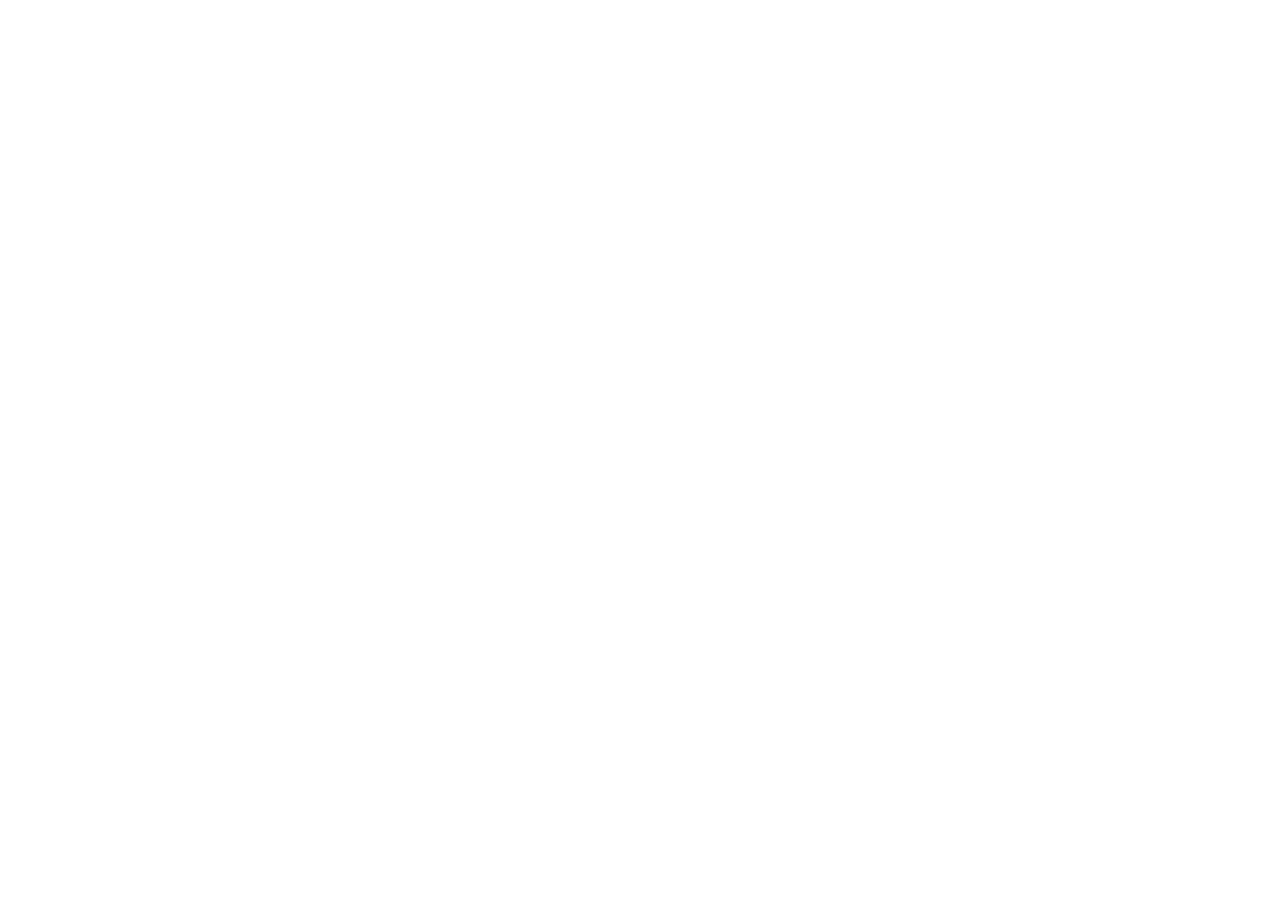
==== cssMemesSlider/index.html @ 785a9c9a "init: start cssMemeSlider-task (Fri, Aug 18, 2023  2:12:44 PM)" ====
<!DOCTYPE html>
<html lang="en">

<head>
    <meta charset="UTF-8">
    <meta http-equiv="X-UA-Compatible" content="IE=edge">
    <meta name="viewport" content="width=device-width, initial-scale=1.0">
    <title>cssMemeSlider</title>
    <link rel="stylesheet" href="style.css">
</head>

<body>


    <script src="app.js"></script>
</body>

</html>
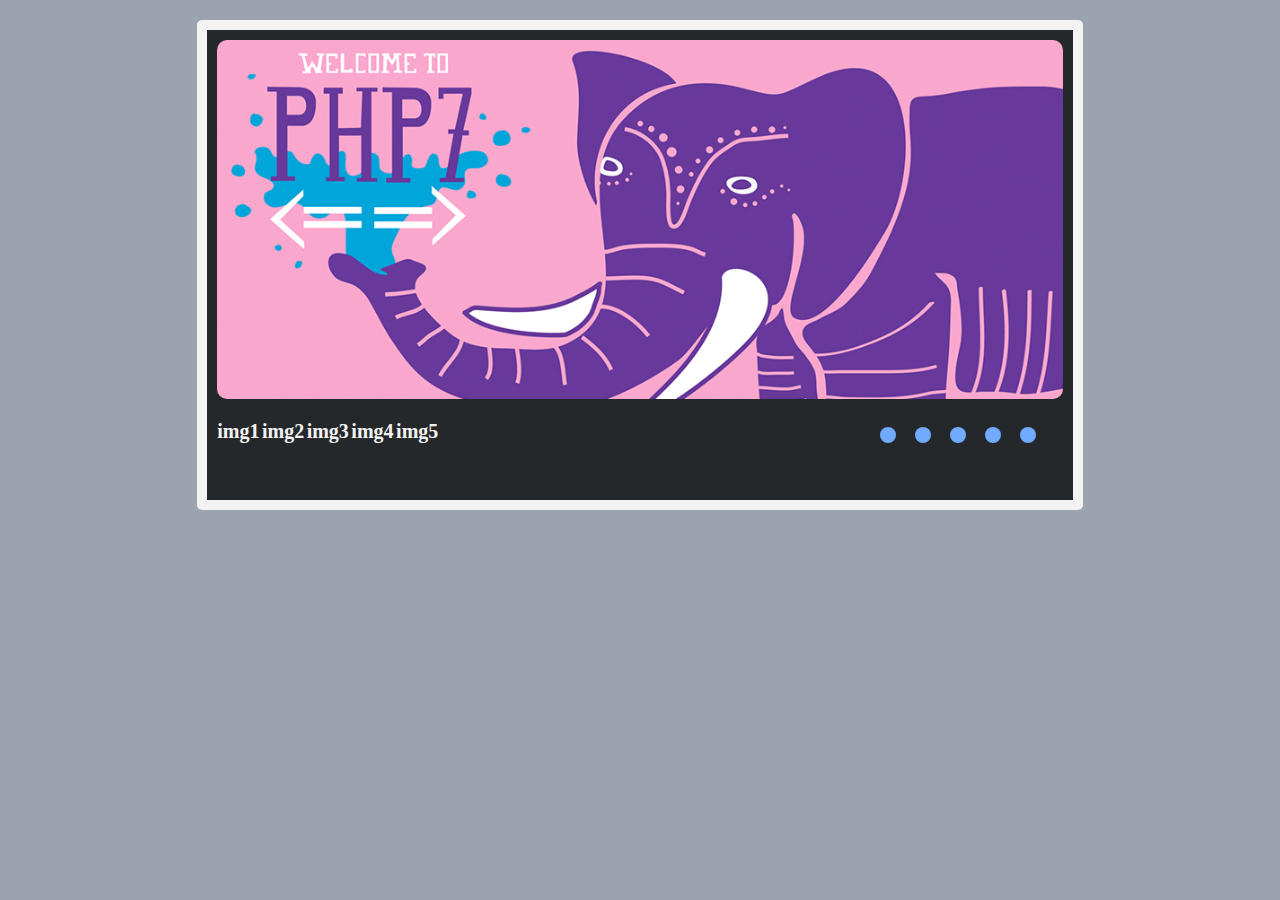
==== commit 9eee8139: "feat: add files index  html and style css (Sat, Aug 19, 2023  1:21:42 AM)" ====
--- a/cssMemesSlider/index.html
+++ b/cssMemesSlider/index.html
@@ -6,13 +6,51 @@
     <meta http-equiv="X-UA-Compatible" content="IE=edge">
     <meta name="viewport" content="width=device-width, initial-scale=1.0">
     <title>cssMemeSlider</title>
-    <link rel="stylesheet" href="style.css">
+    <link rel="stylesheet" href="style.css" type="text/css">
 </head>
 
 <body>
+    <div class="container">
+        <div class="slider__wrapper">
+            <div class="slider">
+                <div class="slider__input">
+                    <input class="slider__input-radio" type="radio" name="slider" id="img1" checked>
+                    <input class="slider__input-radio" type="radio" name="slider" id="img2">
+                    <input class="slider__input-radio" type="radio" name="slider" id="img3">
+                    <input class="slider__input-radio" type="radio" name="slider" id="img4">
+                    <input class="slider__input-radio" type="radio" name="slider" id="img5">
+                </div>
+                <div class="slider__image">
+                    <div class="card"><img class="image" src="images/1.jpg" alt="image first"></div>
+                    <div class="card"><img class="image" src="images/2.jpg" alt="image second"></div>
+                    <div class="card"><img class="image" src="images/3.jpg" alt="image third"></div>
+                    <div class="card"><img class="image" src="images/4.jpg" alt="image fourth"></div>
+                    <div class="card"><img class="image" src="images/5.jpg" alt="image fifth"></div>
+                </div>
+                <div class="slider__title">
+                    <label class="slider__title-text" for="img1">img1</label>
+                    <label class="slider__title-text" for="img2">img2</label>
+                    <label class="slider__title-text" for="img3">img3</label>
+                    <label class="slider__title-text" for="img4">img4</label>
+                    <label class="slider__title-text" for="img5">img5</label>
+                </div>
 
+                <div class="slider__navigation">
+                    <div class="slider__navigation-items"><label class="slider__navigation-dots" for="img1"></label>
+                    </div>
+                    <div class="slider__navigation-items"><label class="slider__navigation-dots" for="img2"></label>
+                    </div>
+                    <div class="slider__navigation-items"><label class="slider__navigation-dots" for="img3"></label>
+                    </div>
+                    <div class="slider__navigation-items"><label class="slider__navigation-dots" for="img4"></label>
+                    </div>
+                    <div class="slider__navigation-items"><label class="slider__navigation-dots" for="img5"></label>
+                    </div>
+                </div>
+            </div>
+        </div>
+    </div>
 
-    <script src="app.js"></script>
 </body>
 
 </html>--- a/cssMemesSlider/style.css
+++ b/cssMemesSlider/style.css
@@ -0,0 +1,126 @@
+:root {
+    --width-desctop: 1024px;
+    --width-mobail: 500px;
+    --bg-color-body: #9BA3AE;
+    --bg-color-container: #F3F3F4;
+    --bg-color-slider: #25282A;
+    --dots-color-normal: #71ABFF;
+}
+
+* {
+    margin: 0;
+    padding: 0;
+    box-sizing: border-box;
+}
+
+html {
+    font-size: 10px;
+}
+
+body {
+    background: var(--bg-color-body);
+
+}
+
+.container {
+    max-width: var(--width-desctop);
+    padding: 20px;
+    margin: auto;
+}
+
+.slider__wrapper {
+    width: 90%;
+    max-height: 600px;
+    background-color: var(--bg-color-slider);
+    margin: auto;
+    overflow: hidden;
+    border: 10px solid var(--bg-color-container);
+    border-radius: 5px;
+}
+
+.slider {
+    display: flex;
+    flex-wrap: wrap;
+    row-gap: 20px;
+    padding: 10px;
+}
+
+/* Images============================= */
+.slider__image {
+    order: 1;
+    flex-basis: 100%;
+    height: 360px;
+    overflow: hidden;
+}
+
+.card {
+    border-radius: 10px;
+}
+
+.image {
+    max-width: 100%;
+    border-radius: 10px;
+}
+
+/* String - Titls=============================*/
+.slider__title {
+    order: 2;
+    flex-basis: 50%;
+    color: var(--bg-color-container);
+}
+
+.slider__title-text {
+    font-size: 2rem;
+    font-weight: bold;
+
+}
+
+
+/*Input - Dots=============================*/
+
+/* hidden*/
+.slider__input {
+    display: none;
+}
+
+.slider__input-radio {}
+
+.slider__navigation {
+    order: 3;
+    flex-basis: 50%;
+    align-self: end;
+    align-items: end;
+    display: flex;
+    justify-content: flex-end;
+    padding: 0 20px 40px;
+    column-gap: 0.5rem;
+}
+
+/* Visible input=============================== */
+.slider__navigation-items {
+    width: 3rem;
+    height: 3rem;
+    border-radius: 50%;
+    cursor: pointer;
+    transition: all .4s ease;
+}
+
+.slider__navigation-dots {
+    display: block;
+    text-align: center;
+    width: 1.6rem;
+    height: 1.6rem;
+    background: var(--dots-color-normal);
+    border-radius: 50%;
+    margin: 7px;
+    line-height: 3rem;
+    transition: all .4s ease;
+}
+
+.slider__navigation-items:hover {
+    background-color: rgba(155, 163, 174, 0.3);
+}
+
+.slider__navigation-items:hover .slider__navigation-dots {
+    background: white;
+}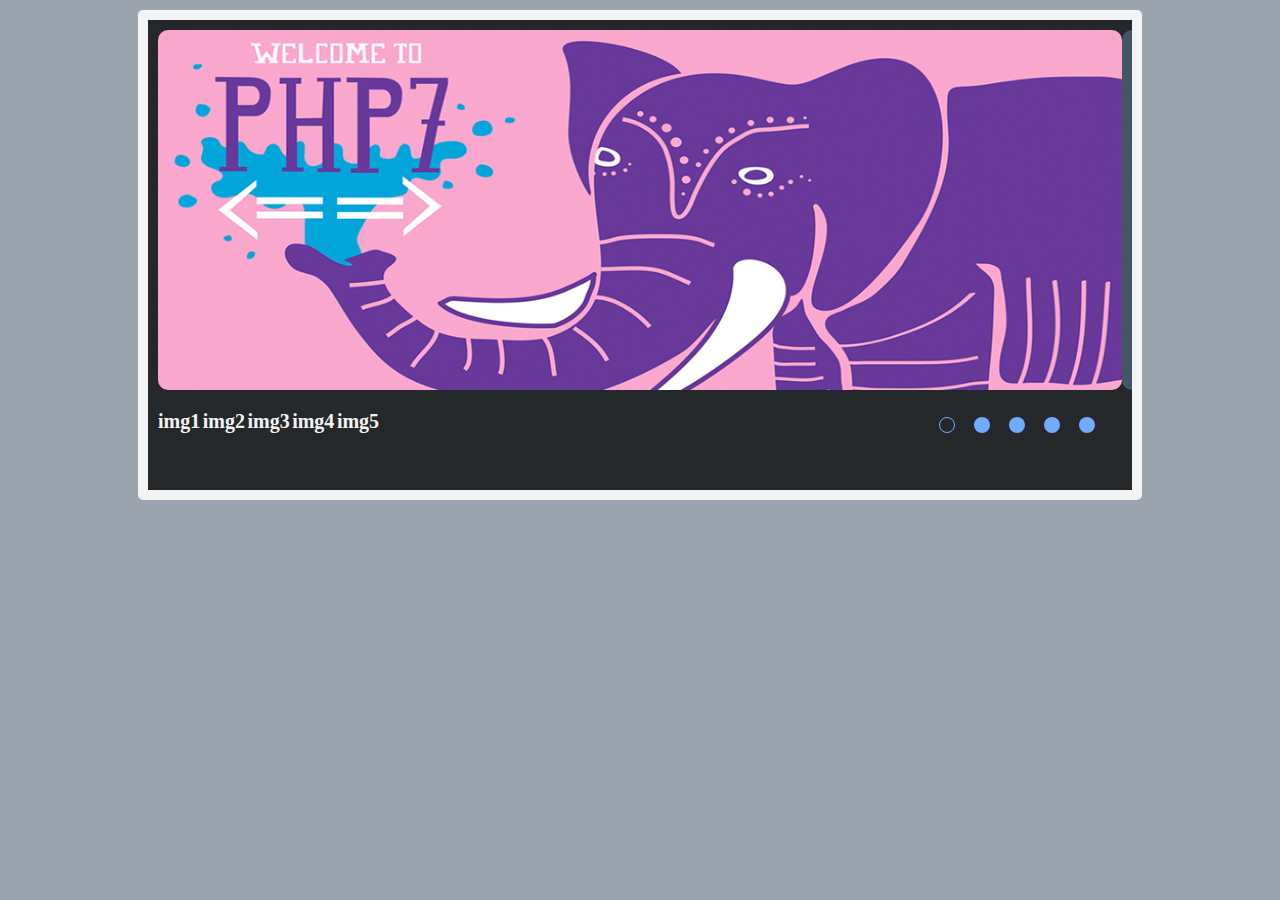
==== commit c192b8d2: "feat: add show slides (Sat, Aug 19, 2023 10:19:43 PM)" ====
--- a/cssMemesSlider/index.html
+++ b/cssMemesSlider/index.html
@@ -13,15 +13,15 @@
     <div class="container">
         <div class="slider__wrapper">
             <div class="slider">
-                <div class="slider__input">
+                <div class="slider__image">
                     <input class="slider__input-radio" type="radio" name="slider" id="img1" checked>
                     <input class="slider__input-radio" type="radio" name="slider" id="img2">
                     <input class="slider__input-radio" type="radio" name="slider" id="img3">
                     <input class="slider__input-radio" type="radio" name="slider" id="img4">
                     <input class="slider__input-radio" type="radio" name="slider" id="img5">
-                </div>
-                <div class="slider__image">
-                    <div class="card"><img class="image" src="images/1.jpg" alt="image first"></div>
+
+
+                    <div class="card"><img class="image active" src="images/1.jpg" alt="image first"></div>
                     <div class="card"><img class="image" src="images/2.jpg" alt="image second"></div>
                     <div class="card"><img class="image" src="images/3.jpg" alt="image third"></div>
                     <div class="card"><img class="image" src="images/4.jpg" alt="image fourth"></div>
@@ -36,7 +36,8 @@
                 </div>
 
                 <div class="slider__navigation">
-                    <div class="slider__navigation-items"><label class="slider__navigation-dots" for="img1"></label>
+                    <div class="slider__navigation-items"><label class="slider__navigation-dots active"
+                            for="img1"></label>
                     </div>
                     <div class="slider__navigation-items"><label class="slider__navigation-dots" for="img2"></label>
                     </div>
--- a/cssMemesSlider/style.css
+++ b/cssMemesSlider/style.css
@@ -19,17 +19,16 @@
 
 body {
     background: var(--bg-color-body);
-
 }
 
 .container {
     max-width: var(--width-desctop);
-    padding: 20px;
+    padding: 10px;
     margin: auto;
 }
 
 .slider__wrapper {
-    width: 90%;
+    width: 100%;
     max-height: 600px;
     background-color: var(--bg-color-slider);
     margin: auto;
@@ -43,36 +42,40 @@
     flex-wrap: wrap;
     row-gap: 20px;
     padding: 10px;
+    width: 100%;
 }
 
 /* Images============================= */
 .slider__image {
     order: 1;
-    flex-basis: 100%;
+    min-width: 500%;
     height: 360px;
     overflow: hidden;
+    display: flex;
 }
 
 .card {
+    width: 20%;
     border-radius: 10px;
+    transition: all .6 ease;
 }
 
 .image {
-    max-width: 100%;
+    width: 100%;
+    height: 100%;
     border-radius: 10px;
 }
 
 /* String - Titls=============================*/
 .slider__title {
     order: 2;
-    flex-basis: 50%;
+    width: 50%;
     color: var(--bg-color-container);
 }
 
 .slider__title-text {
     font-size: 2rem;
     font-weight: bold;
-
 }
 
 
@@ -83,7 +86,9 @@
     display: none;
 }
 
-.slider__input-radio {}
+.slider__input-radio {
+    display: none;
+}
 
 .slider__navigation {
     order: 3;
@@ -122,5 +127,40 @@
 }
 
 .slider__navigation-items:hover .slider__navigation-dots {
-    background: white;
+    background: var(--bg-color-container);
+}
+
+.slider__navigation-dots.active {
+    background: inherit;
+    border: 1px solid var(--dots-color-normal);
+}
+
+.slider__navigation-dots.active:hover {
+    background: inherit;
+    border: 1px solid var(--bg-color-container);
+}
+
+.slider__navigation-items:hover .slider__navigation-dots.active {
+    background: var(--bg-color-slider);
+}
+
+/* State change ========================*/
+#img1:checked~.card .image {
+    margin-left: 0;
+}
+
+#img2:checked~.card .image {
+    margin-left: -100%;
+}
+
+#img3:checked~.card .image {
+    margin-left: -200%;
+}
+
+#img4:checked~.card .image {
+    margin-left: -300%;
+}
+
+#img5:checked~.card .image {
+    margin-left: -400%;
 }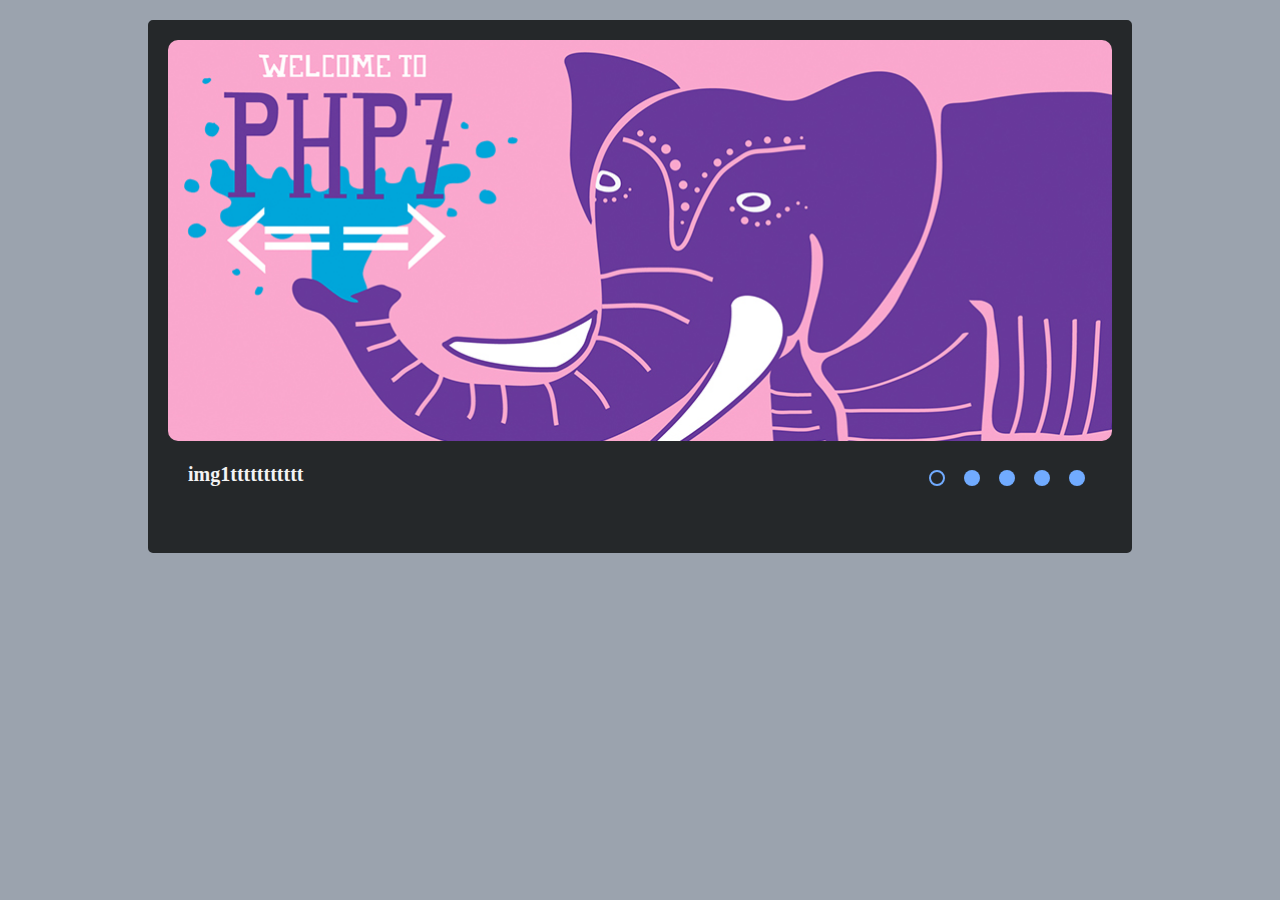
==== commit c012ee4f: "fix: fixed html document structure (Sun, Aug 20, 2023 10:20:07 PM)" ====
--- a/cssMemesSlider/index.html
+++ b/cssMemesSlider/index.html
@@ -13,14 +13,13 @@
     <div class="container">
         <div class="slider__wrapper">
             <div class="slider">
-                <div class="slider__image">
-                    <input class="slider__input-radio" type="radio" name="slider" id="img1" checked>
-                    <input class="slider__input-radio" type="radio" name="slider" id="img2">
-                    <input class="slider__input-radio" type="radio" name="slider" id="img3">
-                    <input class="slider__input-radio" type="radio" name="slider" id="img4">
-                    <input class="slider__input-radio" type="radio" name="slider" id="img5">
+                <input class="slider__input-radio" type="radio" name="slider" id="img1" checked>
+                <input class="slider__input-radio" type="radio" name="slider" id="img2">
+                <input class="slider__input-radio" type="radio" name="slider" id="img3">
+                <input class="slider__input-radio" type="radio" name="slider" id="img4">
+                <input class="slider__input-radio" type="radio" name="slider" id="img5">
 
-
+                <div class="slider__img">
                     <div class="card"><img class="image active" src="images/1.jpg" alt="image first"></div>
                     <div class="card"><img class="image" src="images/2.jpg" alt="image second"></div>
                     <div class="card"><img class="image" src="images/3.jpg" alt="image third"></div>
@@ -28,13 +27,14 @@
                     <div class="card"><img class="image" src="images/5.jpg" alt="image fifth"></div>
                 </div>
                 <div class="slider__title">
-                    <label class="slider__title-text" for="img1">img1</label>
-                    <label class="slider__title-text" for="img2">img2</label>
-                    <label class="slider__title-text" for="img3">img3</label>
-                    <label class="slider__title-text" for="img4">img4</label>
-                    <label class="slider__title-text" for="img5">img5</label>
+                    <div class="slider__title-wrapper">
+                        <label class="slider__title-text" for="img1">img1ttttttttttt</label>
+                        <label class="slider__title-text" for="img2">img2jjjjjjjjj</label>
+                        <label class="slider__title-text" for="img3">img3vvvvvvvv</label>
+                        <label class="slider__title-text" for="img4">img4vvvvvvvvv</label>
+                        <label class="slider__title-text" for="img5">img5vvvvvvvvv</label>
+                    </div>
                 </div>
-
                 <div class="slider__navigation">
                     <div class="slider__navigation-items"><label class="slider__navigation-dots active"
                             for="img1"></label>
@@ -51,7 +51,7 @@
             </div>
         </div>
     </div>
-
+    </div>
 </body>
 
 </html>--- a/cssMemesSlider/style.css
+++ b/cssMemesSlider/style.css
@@ -23,7 +23,7 @@
 
 .container {
     max-width: var(--width-desctop);
-    padding: 10px;
+    padding: 20px;
     margin: auto;
 }
 
@@ -33,7 +33,7 @@
     background-color: var(--bg-color-slider);
     margin: auto;
     overflow: hidden;
-    border: 10px solid var(--bg-color-container);
+    border: 20px solid var(--bg-color-slider);
     border-radius: 5px;
 }
 
@@ -41,39 +41,48 @@
     display: flex;
     flex-wrap: wrap;
     row-gap: 20px;
-    padding: 10px;
     width: 100%;
 }
 
 /* Images============================= */
-.slider__image {
+.slider__img {
     order: 1;
     min-width: 500%;
-    height: 360px;
+    height: 70%;
     overflow: hidden;
     display: flex;
+    flex-direction: row;
 }
 
 .card {
     width: 20%;
+    height: 100%;
     border-radius: 10px;
     transition: all .6 ease;
 }
 
 .image {
     width: 100%;
-    height: 100%;
     border-radius: 10px;
 }
 
 /* String - Titls=============================*/
 .slider__title {
+    flex-basis: 50%;
     order: 2;
-    width: 50%;
+    overflow: hidden;
     color: var(--bg-color-container);
 }
 
+.slider__title-wrapper {
+    display: flex;
+    min-width: 500%;
+    padding: 0 0 40px 20px;
+}
+
 .slider__title-text {
+    flex-basis: 100%;
+    width: 20%;
     font-size: 2rem;
     font-weight: bold;
 }
@@ -119,9 +128,10 @@
     border-radius: 50%;
     margin: 7px;
     line-height: 3rem;
-    transition: all .4s ease;
-}
-
+    transition: background ease-in-out .5s;
+}
+
+/* Ховер для облати вокуг ====================================*/
 .slider__navigation-items:hover {
     background-color: rgba(155, 163, 174, 0.3);
 }
@@ -130,37 +140,65 @@
     background: var(--bg-color-container);
 }
 
-.slider__navigation-dots.active {
-    background: inherit;
-    border: 1px solid var(--dots-color-normal);
-}
-
-.slider__navigation-dots.active:hover {
-    background: inherit;
-    border: 1px solid var(--bg-color-container);
-}
-
-.slider__navigation-items:hover .slider__navigation-dots.active {
+
+/*Checked*/
+
+#img1:checked~.slider__navigation .slider__navigation-items:nth-of-type(1) label,
+#img2:checked~.slider__navigation .slider__navigation-items:nth-of-type(2) label,
+#img3:checked~.slider__navigation .slider__navigation-items:nth-of-type(3) label,
+#img4:checked~.slider__navigation .slider__navigation-items:nth-of-type(4) label,
+#img5:checked~.slider__navigation .slider__navigation-items:nth-of-type(5) label {
     background: var(--bg-color-slider);
-}
+    border: 2px solid var(--dots-color-normal);
+}
+
+#img1:checked~.slider__navigation .slider__navigation-items:nth-of-type(1):hover label,
+#img2:checked~.slider__navigation .slider__navigation-items:nth-of-type(2):hover label,
+#img3:checked~.slider__navigation .slider__navigation-items:nth-of-type(3):hover label,
+#img4:checked~.slider__navigation .slider__navigation-items:nth-of-type(4):hover label,
+#img5:checked~.slider__navigation .slider__navigation-items:nth-of-type(5):hover label {
+    background: var(--bg-color-slider);
+    border: 2px solid var(--bg-color-container);
+}
+
 
 /* State change ========================*/
-#img1:checked~.card .image {
+#img1:checked~.slider__img .card .image {
     margin-left: 0;
 }
 
-#img2:checked~.card .image {
+#img1:checked~.slider__title .slider__title-wrapper .slider__title-text {
+    margin-left: 0;
+}
+
+#img2:checked~.slider__img .card .image {
     margin-left: -100%;
 }
 
-#img3:checked~.card .image {
+#img2:checked~.slider__title .slider__title-wrapper .slider__title-text {
+    margin-left: -20%;
+}
+
+#img3:checked~.slider__img .card .image {
     margin-left: -200%;
 }
 
-#img4:checked~.card .image {
+#img3:checked~.slider__title .slider__title-wrapper .slider__title-text {
+    margin-left: -40%;
+}
+
+#img4:checked~.slider__img .card .image {
     margin-left: -300%;
 }
 
-#img5:checked~.card .image {
+#img4:checked~.slider__title .slider__title-wrapper .slider__title-text {
+    margin-left: -60%;
+}
+
+#img5:checked~.slider__img .card .image {
     margin-left: -400%;
+}
+
+#img5:checked~.slider__title .slider__title-wrapper .slider__title-text {
+    margin-left: -80%;
 }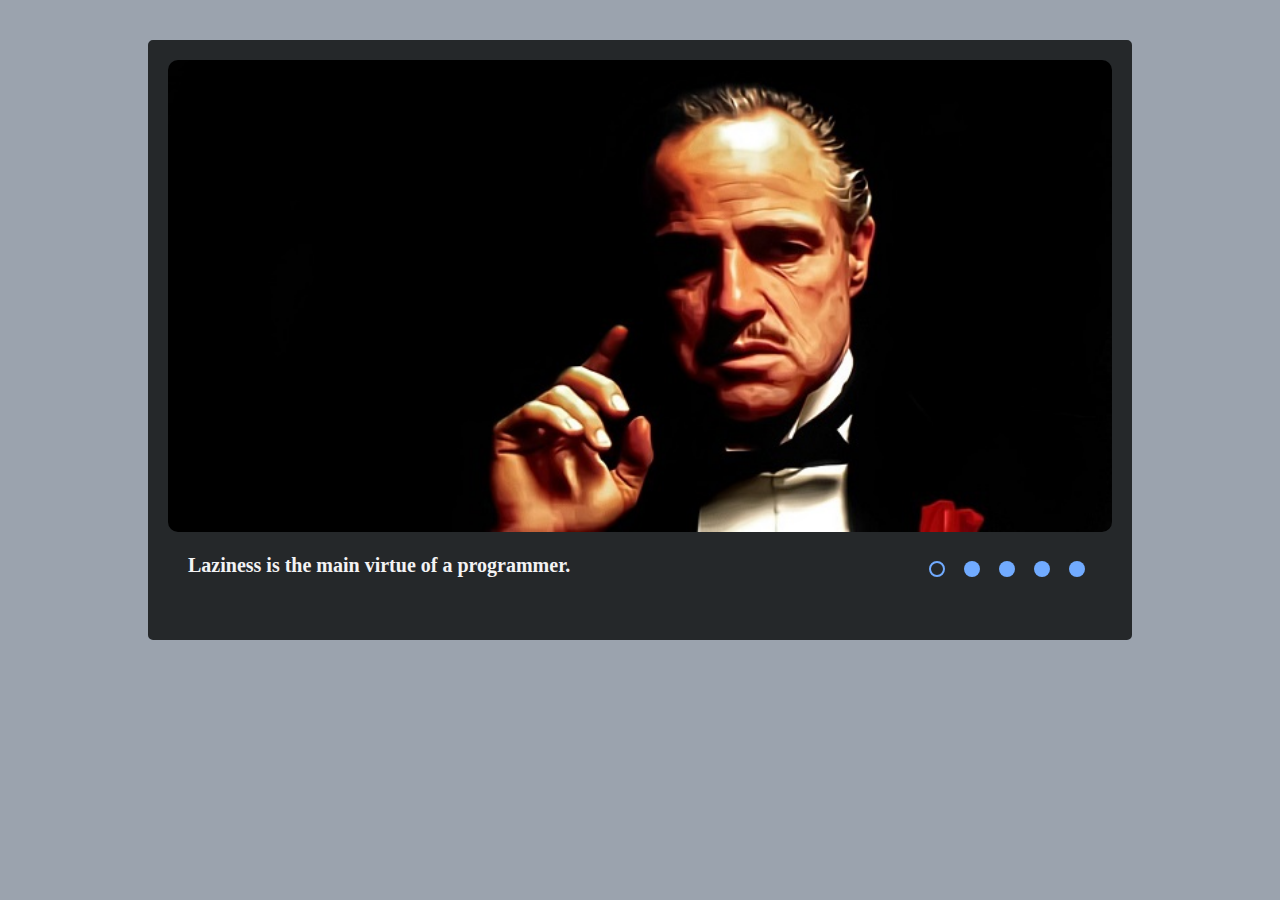
==== commit e9abfc2e: "fix: fixed name html file (Tue, Aug 22, 2023  9:59:38 AM)" ====
--- a/cssMemesSlider/index.html
+++ b/cssMemesSlider/index.html
@@ -28,25 +28,36 @@
                 </div>
                 <div class="slider__title">
                     <div class="slider__title-wrapper">
-                        <label class="slider__title-text" for="img1">img1ttttttttttt</label>
-                        <label class="slider__title-text" for="img2">img2jjjjjjjjj</label>
-                        <label class="slider__title-text" for="img3">img3vvvvvvvv</label>
-                        <label class="slider__title-text" for="img4">img4vvvvvvvvv</label>
-                        <label class="slider__title-text" for="img5">img5vvvvvvvvv</label>
+                        <label class="slider__title-text" for="img1">Laziness is the main virtue of a
+                            programmer.</label>
+                        <label class="slider__title-text" for="img2">Works? Do not touch.</label>
+                        <label class="slider__title-text" for="img3">Everyday life of a programmer ...</label>
+                        <label class="slider__title-text" for="img4">When the requirements for the task changed!</label>
+                        <label class="slider__title-text" for="img5">When did you finish the course Rolling
+                            Scopes!</label>
                     </div>
                 </div>
                 <div class="slider__navigation">
-                    <div class="slider__navigation-items"><label class="slider__navigation-dots active"
-                            for="img1"></label>
-                    </div>
-                    <div class="slider__navigation-items"><label class="slider__navigation-dots" for="img2"></label>
-                    </div>
-                    <div class="slider__navigation-items"><label class="slider__navigation-dots" for="img3"></label>
-                    </div>
-                    <div class="slider__navigation-items"><label class="slider__navigation-dots" for="img4"></label>
-                    </div>
-                    <div class="slider__navigation-items"><label class="slider__navigation-dots" for="img5"></label>
-                    </div>
+                    <label class="slider__navigation-dots" for="img1">
+                        <div class="slider__navigation-items"></div>
+                    </label>
+
+                    <label class="slider__navigation-dots" for="img2">
+                        <div class="slider__navigation-items"></div>
+                    </label>
+
+                    <label class="slider__navigation-dots" for="img3">
+                        <div class="slider__navigation-items"></div>
+                    </label>
+
+                    <label class="slider__navigation-dots" for="img4">
+                        <div class="slider__navigation-items"></div>
+                    </label>
+
+                    <label class="slider__navigation-dots" for="img5">
+                        <div class="slider__navigation-items"></div>
+                    </label>
+
                 </div>
             </div>
         </div>
--- a/cssMemesSlider/style.css
+++ b/cssMemesSlider/style.css
@@ -5,6 +5,7 @@
     --bg-color-container: #F3F3F4;
     --bg-color-slider: #25282A;
     --dots-color-normal: #71ABFF;
+    --dots-color-checked: #303030;
 }
 
 * {
@@ -19,12 +20,13 @@
 
 body {
     background: var(--bg-color-body);
+
 }
 
 .container {
     max-width: var(--width-desctop);
     padding: 20px;
-    margin: auto;
+    margin: 20px auto;
 }
 
 .slider__wrapper {
@@ -33,18 +35,18 @@
     background-color: var(--bg-color-slider);
     margin: auto;
     overflow: hidden;
-    border: 20px solid var(--bg-color-slider);
+    border: 2rem solid var(--bg-color-slider);
     border-radius: 5px;
 }
 
 .slider {
     display: flex;
     flex-wrap: wrap;
-    row-gap: 20px;
+    row-gap: 2rem;
     width: 100%;
 }
 
-/* Images============================= */
+/* Images========================================= */
 .slider__img {
     order: 1;
     min-width: 500%;
@@ -57,16 +59,16 @@
 .card {
     width: 20%;
     height: 100%;
-    border-radius: 10px;
+    border-radius: 1rem;
     transition: all .6 ease;
 }
 
 .image {
     width: 100%;
-    border-radius: 10px;
-}
-
-/* String - Titls=============================*/
+    border-radius: 1rem;
+}
+
+/* String - Titls=================================*/
 .slider__title {
     flex-basis: 50%;
     order: 2;
@@ -76,8 +78,8 @@
 
 .slider__title-wrapper {
     display: flex;
-    min-width: 500%;
-    padding: 0 0 40px 20px;
+    width: 500%;
+    padding: 0 0 4rem 2rem;
 }
 
 .slider__title-text {
@@ -88,7 +90,7 @@
 }
 
 
-/*Input - Dots=============================*/
+/*Input - Dots====================================*/
 
 /* hidden*/
 .slider__input {
@@ -106,12 +108,12 @@
     align-items: end;
     display: flex;
     justify-content: flex-end;
-    padding: 0 20px 40px;
+    padding: 0 2rem 4rem;
     column-gap: 0.5rem;
 }
 
-/* Visible input=============================== */
-.slider__navigation-items {
+/* Visible input================================= */
+.slider__navigation-dots {
     width: 3rem;
     height: 3rem;
     border-radius: 50%;
@@ -119,50 +121,50 @@
     transition: all .4s ease;
 }
 
-.slider__navigation-dots {
+.slider__navigation-items {
     display: block;
     text-align: center;
     width: 1.6rem;
     height: 1.6rem;
     background: var(--dots-color-normal);
     border-radius: 50%;
-    margin: 7px;
+    margin: 0.7rem;
     line-height: 3rem;
     transition: background ease-in-out .5s;
 }
 
-/* Ховер для облати вокуг ====================================*/
-.slider__navigation-items:hover {
+
+/* Hover for area around dots ====================*/
+.slider__navigation-dots:hover {
     background-color: rgba(155, 163, 174, 0.3);
 }
 
-.slider__navigation-items:hover .slider__navigation-dots {
+.slider__navigation-dots:hover .slider__navigation-items {
     background: var(--bg-color-container);
 }
 
-
-/*Checked*/
-
-#img1:checked~.slider__navigation .slider__navigation-items:nth-of-type(1) label,
-#img2:checked~.slider__navigation .slider__navigation-items:nth-of-type(2) label,
-#img3:checked~.slider__navigation .slider__navigation-items:nth-of-type(3) label,
-#img4:checked~.slider__navigation .slider__navigation-items:nth-of-type(4) label,
-#img5:checked~.slider__navigation .slider__navigation-items:nth-of-type(5) label {
+/*Checked=========================================*/
+
+#img1:checked~.slider__navigation .slider__navigation-dots:nth-of-type(1) div,
+#img2:checked~.slider__navigation .slider__navigation-dots:nth-of-type(2) div,
+#img3:checked~.slider__navigation .slider__navigation-dots:nth-of-type(3) div,
+#img4:checked~.slider__navigation .slider__navigation-dots:nth-of-type(4) div,
+#img5:checked~.slider__navigation .slider__navigation-dots:nth-of-type(5) div {
     background: var(--bg-color-slider);
     border: 2px solid var(--dots-color-normal);
 }
 
-#img1:checked~.slider__navigation .slider__navigation-items:nth-of-type(1):hover label,
-#img2:checked~.slider__navigation .slider__navigation-items:nth-of-type(2):hover label,
-#img3:checked~.slider__navigation .slider__navigation-items:nth-of-type(3):hover label,
-#img4:checked~.slider__navigation .slider__navigation-items:nth-of-type(4):hover label,
-#img5:checked~.slider__navigation .slider__navigation-items:nth-of-type(5):hover label {
-    background: var(--bg-color-slider);
+#img1:checked~.slider__navigation .slider__navigation-dots:nth-of-type(1):hover div,
+#img2:checked~.slider__navigation .slider__navigation-dots:nth-of-type(2):hover div,
+#img3:checked~.slider__navigation .slider__navigation-dots:nth-of-type(3):hover div,
+#img4:checked~.slider__navigation .slider__navigation-dots:nth-of-type(4):hover div,
+#img5:checked~.slider__navigation .slider__navigation-dots:nth-of-type(5):hover div {
+    background: var(--dots-color-checked);
     border: 2px solid var(--bg-color-container);
 }
 
 
-/* State change ========================*/
+/* State change ==================================*/
 #img1:checked~.slider__img .card .image {
     margin-left: 0;
 }
@@ -201,4 +203,52 @@
 
 #img5:checked~.slider__title .slider__title-wrapper .slider__title-text {
     margin-left: -80%;
+}
+
+/* Media */
+@media (max-width: 920px) {
+    .slider__navigation {
+        order: 2;
+        flex-basis: 100%;
+        justify-content: center;
+        padding: 0;
+    }
+
+    .slider__title-wrapper {
+        padding-left: 0;
+    }
+
+    .slider__title {
+        flex-basis: 100%;
+        order: 3;
+    }
+
+    .slider__title-text {
+        word-wrap: wrap;
+    }
+}
+
+@media (max-width: 500px) {
+    .container {
+        margin: 1rem auto;
+        padding: 0.5rem;
+    }
+
+    .slider__wrapper {
+        border: 1rem solid var(--bg-color-slider)
+    }
+
+    .slider__title-text {
+        font-size: 1.5rem;
+        font-weight: normal;
+    }
+}
+
+/* Animation===========================*/
+img {
+    transition: all 2s cubic-bezier(0.77, 0.000, 0.175, 1.000);
+}
+
+.slider__title-text {
+    transition: all 2s cubic-bezier(0.77, 0.000, 0.175, 1.000);
 }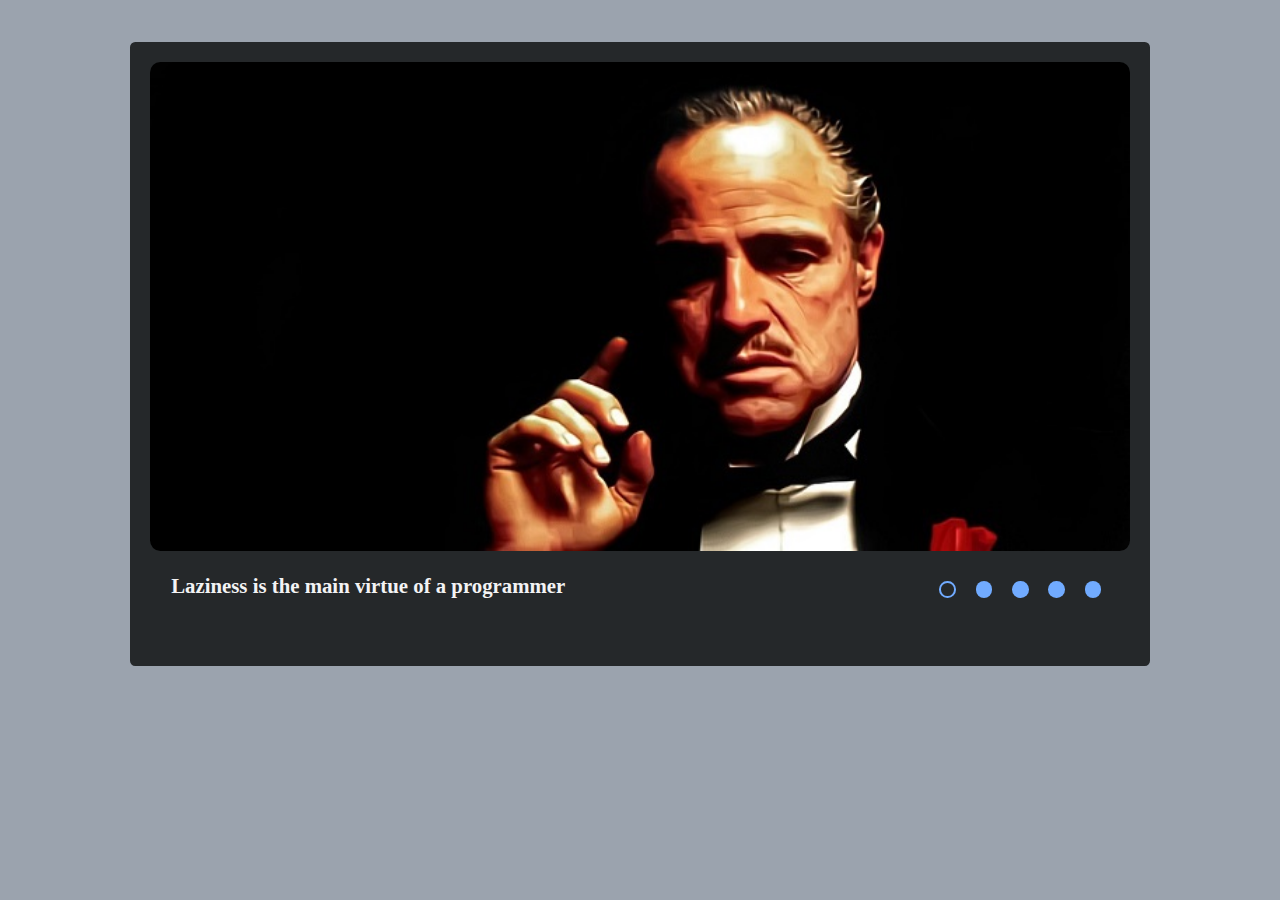
==== commit e1b2652c: "fix: fixed px for container and html (Thu, Sep 14, 2023  1:10:01 AM)" ====
--- a/cssMemesSlider/index.html
+++ b/cssMemesSlider/index.html
@@ -29,12 +29,11 @@
                 <div class="slider__title">
                     <div class="slider__title-wrapper">
                         <label class="slider__title-text" for="img1">Laziness is the main virtue of a
-                            programmer.</label>
+                            programmer</label>
                         <label class="slider__title-text" for="img2">Works? Do not touch.</label>
                         <label class="slider__title-text" for="img3">Everyday life of a programmer ...</label>
                         <label class="slider__title-text" for="img4">When the requirements for the task changed!</label>
-                        <label class="slider__title-text" for="img5">When did you finish the course Rolling
-                            Scopes!</label>
+                        <label class="slider__title-text" for="img5">When did you finish the course RS school!</label>
                     </div>
                 </div>
                 <div class="slider__navigation">
--- a/cssMemesSlider/style.css
+++ b/cssMemesSlider/style.css
@@ -1,6 +1,6 @@
 :root {
-    --width-desctop: 1024px;
-    --width-mobail: 500px;
+    --width-desctop: 102rem;
+    --width-mobail: 50rem;
     --bg-color-body: #9BA3AE;
     --bg-color-container: #F3F3F4;
     --bg-color-slider: #25282A;
@@ -15,7 +15,7 @@
 }
 
 html {
-    font-size: 10px;
+    font-size: 0.65rem;
 }
 
 body {
@@ -25,18 +25,18 @@
 
 .container {
     max-width: var(--width-desctop);
-    padding: 20px;
-    margin: 20px auto;
+    padding: 2rem;
+    margin: 2rem auto;
 }
 
 .slider__wrapper {
     width: 100%;
-    max-height: 600px;
+    max-height: 60rem;
     background-color: var(--bg-color-slider);
     margin: auto;
     overflow: hidden;
     border: 2rem solid var(--bg-color-slider);
-    border-radius: 5px;
+    border-radius: 0.5rem;
 }
 
 .slider {
@@ -70,7 +70,7 @@
 
 /* String - Titls=================================*/
 .slider__title {
-    flex-basis: 50%;
+    flex-basis: 65%;
     order: 2;
     overflow: hidden;
     color: var(--bg-color-container);
@@ -103,7 +103,7 @@
 
 .slider__navigation {
     order: 3;
-    flex-basis: 50%;
+    flex-basis: 35%;
     align-self: end;
     align-items: end;
     display: flex;
@@ -151,7 +151,7 @@
 #img4:checked~.slider__navigation .slider__navigation-dots:nth-of-type(4) div,
 #img5:checked~.slider__navigation .slider__navigation-dots:nth-of-type(5) div {
     background: var(--bg-color-slider);
-    border: 2px solid var(--dots-color-normal);
+    border: 0.2rem solid var(--dots-color-normal);
 }
 
 #img1:checked~.slider__navigation .slider__navigation-dots:nth-of-type(1):hover div,
@@ -160,7 +160,7 @@
 #img4:checked~.slider__navigation .slider__navigation-dots:nth-of-type(4):hover div,
 #img5:checked~.slider__navigation .slider__navigation-dots:nth-of-type(5):hover div {
     background: var(--dots-color-checked);
-    border: 2px solid var(--bg-color-container);
+    border: 0.2rem solid var(--bg-color-container);
 }
 
 
@@ -206,7 +206,7 @@
 }
 
 /* Media */
-@media (max-width: 920px) {
+@media (max-width: 50rem) {
     .slider__navigation {
         order: 2;
         flex-basis: 100%;
@@ -228,14 +228,14 @@
     }
 }
 
-@media (max-width: 500px) {
+@media (max-width: 30rem) {
     .container {
         margin: 1rem auto;
         padding: 0.5rem;
     }
 
     .slider__wrapper {
-        border: 1rem solid var(--bg-color-slider)
+        border: 1rem solid var(--bg-color-slider);
     }
 
     .slider__title-text {
